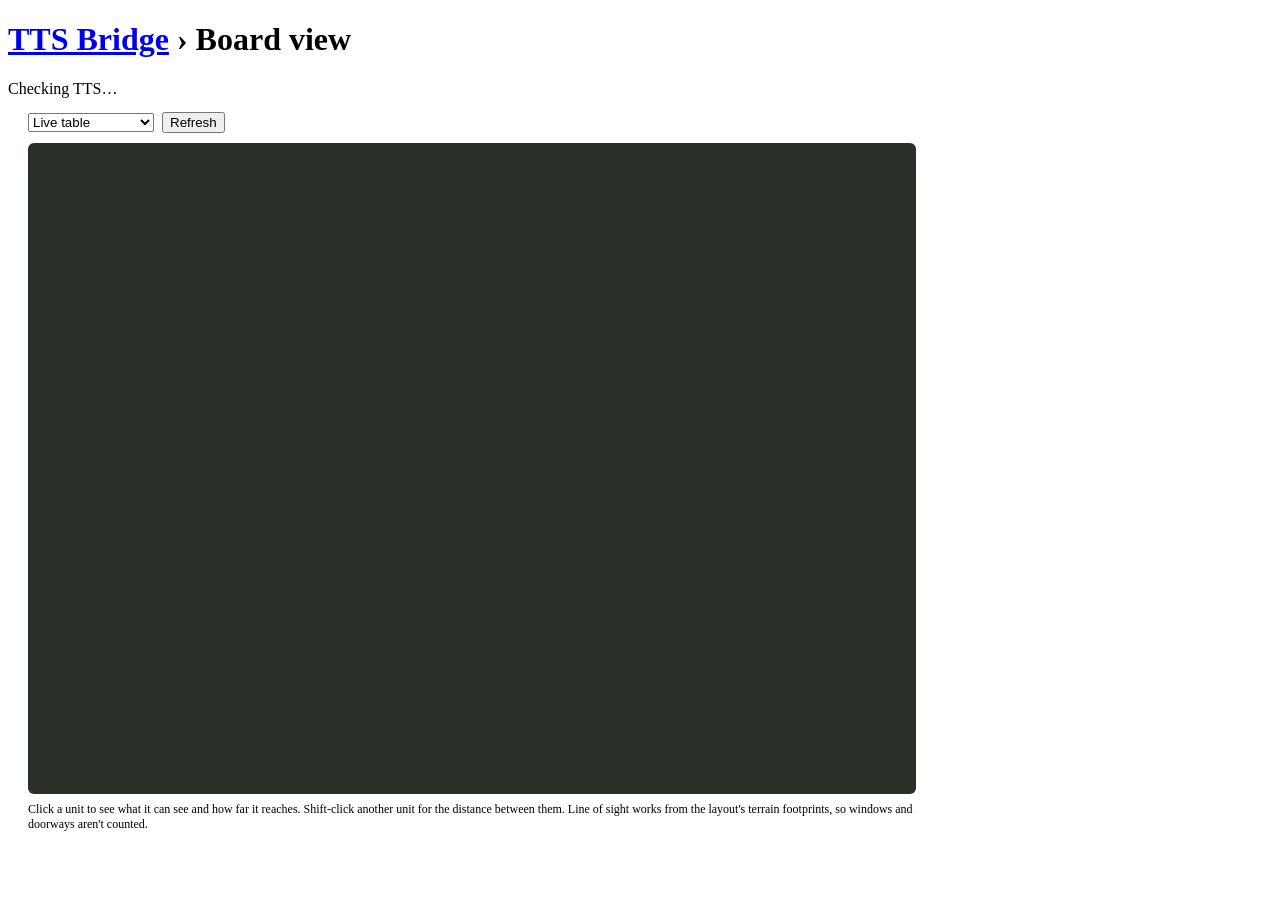
==== app/tools/board/static/index.html @ 4276520d "Board view: the table from above, live, with line of sight and threat ranges A hub page (tools/board" ====
<!doctype html>
<html lang="en">
<head>
<meta charset="utf-8">
<meta name="viewport" content="width=device-width, initial-scale=1">
<title>Board view · TTS Bridge</title>
<link rel="stylesheet" href="/shared.css">
<style>
  main { max-width: 1400px; padding: 14px 20px; display: grid; grid-template-columns: minmax(0, 1fr) 320px; gap: 16px; }
  .board-wrap { position: relative; }
  canvas#board { width: 100%; display: block; border-radius: 6px; background: #2a2f27; cursor: default; }
  .bar { display: flex; gap: 8px; align-items: center; flex-wrap: wrap; margin-bottom: 10px; font-size: 13px; }
  .bar select { width: auto; }
  .bar .when { color: var(--muted); font-size: 12px; }
  aside section { background: var(--panel); border: 1px solid var(--line); border-radius: 6px; padding: 10px 12px; margin-bottom: 10px; }
  aside h2 { font-size: 14px; margin: 0 0 6px; }
  aside h3 { font-size: 12px; color: var(--muted); font-weight: 500; margin: 10px 0 4px; }
  .sub { color: var(--muted); font-size: 12px; }
  .row { display: flex; align-items: center; gap: 6px; font-size: 13px; padding: 2px 0; }
  label.row { margin: 0; color: var(--text); font-size: 13px; }
  .row input[type=checkbox] { margin: 0; padding: 0; flex: none; }
  .row .n { margin-left: auto; color: var(--muted); font-variant-numeric: tabular-nums; }
  .swatch { width: 10px; height: 10px; border-radius: 2px; flex: none; }
  .list { max-height: 220px; overflow: auto; }
  .list .row { cursor: pointer; }
  .list .row:hover { color: var(--accent); }
  .dim { color: var(--muted); }
  .big { font-size: 22px; font-weight: 600; }
  .hint { color: var(--muted); font-size: 12px; margin: 8px 0 0; }
  @media (max-width: 900px) { main { grid-template-columns: 1fr; } }
</style>
</head>
<body>
<header>
  <h1><a href="/">TTS Bridge</a> › Board view</h1>
  <div class="status"><span class="dot" id="ttsDot"></span><span id="ttsText">Checking TTS…</span></div>
  <div class="spacer"></div>
</header>

<main>
  <div>
    <div class="bar">
      <select id="source" aria-label="What to show">
        <option value="live">Live table</option>
        <option value="file">Saved board.json</option>
      </select>
      <button id="refresh">Refresh</button>
      <span class="when" id="when"></span>
    </div>
    <div class="board-wrap"><canvas id="board" width="1200" height="880"></canvas></div>
    <p class="hint">Click a unit to see what it can see and how far it reaches. Shift-click another unit for the
      distance between them. Line of sight works from the layout's terrain footprints, so windows and doorways
      aren't counted.</p>
    <div class="msg" id="msg"></div>
  </div>

  <aside>
    <section id="unitCard" hidden></section>
    <section id="pairCard" hidden></section>
    <section id="tableCard"></section>
  </aside>
</main>

<script src="/shared.js"></script>
<script>
const esc = s => String(s ?? "").replace(/[&<>"']/g, c => ({"&": "&amp;", "<": "&lt;", ">": "&gt;", '"': "&quot;", "'": "&#39;"}[c]));
const canvas = $("#board"), ctx = canvas.getContext("2d");
const W = 60, H = 44;
const ARMY = ["#ff5d5d", "#4aa8ff", "#c38bff", "#4fc47b"];
const BAND = {move: "#4fc47b", advance: "#e8b53e", charge: "#ff8c42"};
const SHOTS = ["#b28dff", "#4ad6d6", "#ff5d9e", "#9ad14a", "#ffd24a"];

let st = null;              // the last state read
let sel = null, other = null;   // selected unit indexes
let selKey = null, otherKey = null;
let sight = null, bands = null, pair = null;
let shown = new Set(["los"]);
let dice = store.get("board.dice", "max");
let loading = false;

const key = u => `${u.army}|${u.unit}|${u.nth}|${u.on_table}`;
const scale = () => canvas.width / W;
const px = (x, z) => [(x + W / 2) * scale(), (H / 2 - z) * scale()];
const radius = p => (p.base[0] + p.base[1]) / 4;

function armyColour(army) {
  if (army.endsWith(":Red")) return ARMY[0];
  if (army.endsWith(":Blue")) return ARMY[1];
  const armies = [...new Set(st.units.map(u => u.army))].filter(a => !/:(Red|Blue)$/.test(a));
  return ARMY[armies.indexOf(army) % ARMY.length] || "#aaa";
}

function fitCanvas() {
  const w = Math.round(canvas.clientWidth * (window.devicePixelRatio || 1));
  if (w && canvas.width !== w) { canvas.width = w; canvas.height = Math.round(w * H / W); }
}

function path(poly) {
  ctx.beginPath();
  poly.forEach(([x, z], k) => { const [a, b] = px(x, z); k ? ctx.lineTo(a, b) : ctx.moveTo(a, b); });
  ctx.closePath();
}

// Shapes that overlap (a unit's visibility polygons, its models' reach) are drawn opaque on a
// layer, then laid over the board at one alpha, so the union reads as one area.
function layer(colour, alpha, draw) {
  const off = document.createElement("canvas");
  off.width = canvas.width; off.height = canvas.height;
  const o = off.getContext("2d");
  o.fillStyle = colour;
  draw(o);
  ctx.save(); ctx.globalAlpha = alpha; ctx.drawImage(off, 0, 0); ctx.restore();
}

function draw() {
  fitCanvas();
  const s = scale();
  ctx.clearRect(0, 0, canvas.width, canvas.height);
  if (!st) return;
  const lo = st.layout;
  if (lo) {
    for (const zn of lo.zones) {
      path(zn.polygon); ctx.fillStyle = (zn.side === "red" ? ARMY[0] : ARMY[1]) + "22"; ctx.fill();
    }
    for (const a of lo.areas) {
      path(a.polygon); ctx.fillStyle = "#3d4238"; ctx.fill();
      ctx.lineWidth = 1; ctx.strokeStyle = "#5b6153"; ctx.stroke();
    }
    for (const a of lo.areas) for (const f of a.features) {
      path(f.polygon);
      ctx.fillStyle = f.category === "dense" ? "#6b5a4a" : f.category === "light" ? "#4f5a45" : "#454a40";
      ctx.fill(); ctx.lineWidth = 1; ctx.strokeStyle = "#1b1d19"; ctx.stroke();
    }
    for (const ob of lo.objectives) {
      const area = ob.area && lo.areas.find(a => a.id === ob.area);
      if (area) { path(area.polygon); ctx.lineWidth = 2; ctx.strokeStyle = "#e8b53e"; ctx.stroke(); }
      const [x, y] = px(ob.x, ob.z);
      ctx.beginPath(); ctx.arc(x, y, 0.8 * s, 0, 7); ctx.fillStyle = "#e8b53e"; ctx.fill();
      ctx.font = `${Math.max(10, 0.55 * s)}px sans-serif`; ctx.fillStyle = "#1b1d19";
      ctx.textAlign = "center"; ctx.textBaseline = "middle";
      ctx.fillText(ob.kind[0].toUpperCase(), x, y);
    }
  }
  for (const t of st.terrain) {   // what the layout doesn't have, as TTS's boxes
    const [x0, x1, z0, z1] = t.box;
    ctx.lineWidth = 1; ctx.strokeStyle = t.kind === "zone" ? "#8a8f99" : "#777";
    ctx.setLineDash(t.kind === "zone" ? [4, 4] : []);
    ctx.strokeRect(...px(x0, z1), (x1 - x0) * s, (z1 - z0) * s);
    ctx.setLineDash([]);
  }

  const u = sel !== null ? st.units[sel] : null;
  if (u && bands) {
    for (const b of bands.bands) {
      if (!shown.has(b.band)) continue;
      const reach = dice === "avg" ? b.avg : b.max;
      layer(bandColour(b.band), 0.16, o => {
        for (const p of u.positions) {
          const [x, y] = px(p.x, p.z);
          o.beginPath(); o.arc(x, y, (radius(p) + reach) * s, 0, 7); o.fill();
        }
      });
    }
  }
  if (u && sight && shown.has("los")) {
    layer("#fff6d0", 0.22, o => {
      for (const poly of sight.polygons) {
        o.beginPath();
        poly.forEach(([x, z], k) => { const [a, b] = px(x, z); k ? o.lineTo(a, b) : o.moveTo(a, b); });
        o.closePath(); o.fill();
      }
    });
  }

  st.units.forEach((unit, i) => {
    if (!unit.on_table) return;
    const colour = armyColour(unit.army), picked = i === sel || i === other;
    for (const p of unit.positions) {
      const [x, y] = px(p.x, p.z), r = Math.max(radius(p) * s, 2);
      ctx.beginPath(); ctx.arc(x, y, r, 0, 7);
      ctx.fillStyle = colour + (picked ? "ff" : "bb"); ctx.fill();
      ctx.lineWidth = picked ? 2.5 : 1; ctx.strokeStyle = picked ? "#fff" : "#111"; ctx.stroke();
      const t = (p.facing - 90) * Math.PI / 180;   // 0 = +z, which is up on screen
      ctx.beginPath(); ctx.moveTo(x, y); ctx.lineTo(x + Math.cos(t) * r, y + Math.sin(t) * r);
      ctx.strokeStyle = "#111"; ctx.lineWidth = 1; ctx.stroke();
    }
  });
  ctx.font = `600 ${Math.max(10, 0.42 * s)}px sans-serif`; ctx.textAlign = "center"; ctx.textBaseline = "bottom";
  st.units.forEach(unit => {
    if (!unit.on_table) return;
    const top = Math.max(...unit.positions.map(p => p.z + radius(p)));
    const [x, y] = px(unit.x, top);
    const label = unit.unit + (unit.nth > 1 ? ` #${unit.nth}` : "");
    ctx.lineWidth = 3; ctx.strokeStyle = "rgba(0,0,0,.8)"; ctx.strokeText(label, x, y - 2);
    ctx.fillStyle = "#fff"; ctx.fillText(label, x, y - 2);
  });
  if (u && other !== null && pair) {
    const a = u.positions, b = st.units[other].positions;
    let best = null;
    for (const p of a) for (const q of b) {
      const d = Math.hypot(p.x - q.x, p.z - q.z) - radius(p) - radius(q);
      if (!best || d < best[0]) best = [d, p, q];
    }
    const [x0, y0] = px(best[1].x, best[1].z), [x1, y1] = px(best[2].x, best[2].z);
    ctx.setLineDash([6, 4]); ctx.lineWidth = 2; ctx.strokeStyle = "#fff";
    ctx.beginPath(); ctx.moveTo(x0, y0); ctx.lineTo(x1, y1); ctx.stroke(); ctx.setLineDash([]);
    const label = `${pair.distance}"`;
    ctx.font = `700 ${Math.max(12, 0.6 * s)}px sans-serif`; ctx.textBaseline = "middle";
    ctx.lineWidth = 4; ctx.strokeStyle = "#000"; ctx.strokeText(label, (x0 + x1) / 2, (y0 + y1) / 2);
    ctx.fillStyle = "#fff"; ctx.fillText(label, (x0 + x1) / 2, (y0 + y1) / 2);
  }
}

function bandColour(band) {
  if (BAND[band]) return BAND[band];
  const shots = bands.bands.filter(b => !BAND[b.band]).map(b => b.band);
  return SHOTS[shots.indexOf(band) % SHOTS.length];
}

function unitAt(e) {
  const rect = canvas.getBoundingClientRect(), k = canvas.width / rect.width;
  const x = (e.clientX - rect.left) * k / scale() - W / 2, z = H / 2 - (e.clientY - rect.top) * k / scale();
  let best = null, bestD = 0.6;   // inches past a base's edge still counts
  st?.units.forEach((u, i) => {
    if (!u.on_table) return;
    for (const p of u.positions) {
      const d = Math.hypot(p.x - x, p.z - z) - radius(p);
      if (d < bestD) { best = i; bestD = d; }
    }
  });
  return best;
}

canvas.addEventListener("mousemove", e => { canvas.style.cursor = unitAt(e) !== null ? "pointer" : "default"; });
canvas.addEventListener("click", e => {
  const i = unitAt(e);
  if (e.shiftKey && sel !== null && i !== null && i !== sel) choose(sel, i);
  else choose(i, null);
});

async function choose(i, j) {
  sel = i; other = j;
  selKey = i === null ? null : key(st.units[i]);
  otherKey = j === null ? null : key(st.units[j]);
  if (i === null) { sight = bands = pair = null; render(); return; }
  await loadOverlays();
}

async function loadOverlays() {
  const u = st.units[sel], v = st.v;
  sight = bands = pair = null;
  render();
  const jobs = [];
  if (u.on_table && st.layout) jobs.push(api(`/api/board/sight?i=${sel}&v=${v}`).then(r => sight = r).catch(err => sightError = err.message));
  jobs.push(api(`/api/board/threat?i=${sel}&v=${v}`).then(r => bands = r).catch(err => bandError = err.message));
  if (other !== null) jobs.push(api(`/api/board/pair?a=${sel}&b=${other}&v=${v}`).then(r => pair = r).catch(err => setMsg($("#msg"), err.message, "error")));
  sightError = bandError = null;
  await Promise.all(jobs);
  if (st.v === v) render();
}
let sightError = null, bandError = null;

function render() { draw(); renderUnit(); renderPair(); renderTable(); }

function renderUnit() {
  const card = $("#unitCard");
  if (sel === null || !st) { card.hidden = true; return; }
  const u = st.units[sel];
  card.hidden = false;
  const bandRows = bands ? bands.bands.map(b => `
      <label class="row"><input type="checkbox" data-band="${esc(b.band)}" ${shown.has(b.band) ? "checked" : ""}>
        <span class="swatch" style="background:${bandColour(b.band)}"></span>${esc(b.band)}
        <span class="n">${b.avg === b.max ? `${b.max}"` : `${b.avg}–${b.max}"`}</span></label>`).join("")
    : `<div class="sub">${esc(bandError || "Working out its reach…")}</div>`;
  const seesRows = !u.on_table ? `<div class="sub">Off the table.</div>`
    : !st.layout ? `<div class="sub">No layout of ours on the table, so no line of sight.</div>`
    : sight ? sight.sees.map(s => `
      <div class="row" data-pair="${s.i}">${esc(s.unit)}${s.nth > 1 ? ` #${s.nth}` : ""}
        <span class="n ${s.visible ? "" : "dim"}">${s.visible ? `${s.visible}/${s.models}${s.fully_visible < s.visible ? ` (${s.fully_visible} fully)` : ""}` : "hidden"}</span></div>`).join("")
    : `<div class="sub">${esc(sightError || "Working out what it sees…")}</div>`;
  card.innerHTML = `
    <h2><span class="swatch" style="display:inline-block;background:${armyColour(u.army)}"></span>
      ${esc(u.unit)}${u.nth > 1 ? ` #${u.nth}` : ""}</h2>
    <div class="sub">${esc(u.army)} · ${u.models} model${u.models === 1 ? "" : "s"}
      ${u.objectives?.length ? ` · on ${esc(u.objectives.join(", "))}` : ""}</div>
    ${u.coherency.length ? `<div class="msg error" style="margin-top:6px">${esc(u.coherency.join("; "))}</div>` : ""}
    <h3>Show</h3>
    <label class="row"><input type="checkbox" data-band="los" ${shown.has("los") ? "checked" : ""}>
      <span class="swatch" style="background:#fff6d0"></span>What it can see</label>
    ${bandRows}
    ${bands ? `<label class="row"><span class="sub">Dice</span>
      <select id="dice" style="width:auto;margin-left:auto">
        <option value="max" ${dice === "max" ? "selected" : ""}>max</option>
        <option value="avg" ${dice === "avg" ? "selected" : ""}>average</option></select></label>
      <div class="sub">Weapons from ${esc(bands.weapons_from)}. Straight-line reach from each base's edge; terrain
        in the way isn't counted.</div>` : ""}
    <h3>Sees</h3><div class="list">${seesRows}</div>`;
  $$("input[data-band]", card).forEach(el => el.addEventListener("change", () => {
    el.checked ? shown.add(el.dataset.band) : shown.delete(el.dataset.band); draw();
  }));
  $("#dice", card)?.addEventListener("change", e => { dice = e.target.value; store.set("board.dice", dice); render(); });
  $$("[data-pair]", card).forEach(el => el.addEventListener("click", () => choose(sel, +el.dataset.pair)));
}

function renderPair() {
  const card = $("#pairCard");
  if (other === null || !pair) { card.hidden = true; return; }
  card.hidden = false;
  const name = r => `${esc(r.unit)}${r.nth > 1 ? ` #${r.nth}` : ""}`;
  const seen = s => s === null ? `<span class="dim">no line of sight without a layout</span>`
    : s.visible ? `${s.visible}/${s.of} models${s.fully_visible < s.visible ? `, ${s.fully_visible} fully` : ""}` : "nothing";
  card.innerHTML = `
    <h2>${name(pair.a)} → ${name(pair.b)}</h2>
    <div class="big">${pair.distance}"</div><div class="sub">closest base to base</div>
    <h3>Can see</h3>
    <div class="row">${name(pair.a)} sees <span class="n">${seen(pair.a_sees)}</span></div>
    <div class="row">${name(pair.b)} sees <span class="n">${seen(pair.b_sees)}</span></div>`;
}

function renderTable() {
  const card = $("#tableCard");
  if (!st) { card.innerHTML = `<div class="sub">Reading the table…</div>`; return; }
  const armies = [...new Set(st.units.map(u => u.army))];
  const reserves = armies.map(a => {
    const off = st.units.map((u, i) => [u, i]).filter(([u]) => u.army === a && !u.on_table);
    return off.length ? `<h3><span class="swatch" style="display:inline-block;background:${armyColour(a)}"></span>
      ${esc(a)} · off the table</h3>${off.map(([u, i]) => `<div class="row" data-unit="${i}">${esc(u.unit)}${u.nth > 1 ? ` #${u.nth}` : ""}
      <span class="n">${u.models}</span></div>`).join("")}` : "";
  }).join("");
  card.innerHTML = `
    <h2>${st.layout ? esc(st.layout.name) : "No layout of ours matched"}</h2>
    <div class="sub">${st.units.filter(u => u.on_table).length} units on the table, ${st.units.filter(u => !u.on_table).length} off it</div>
    <div class="list">${reserves || ""}</div>
    <h3>Key</h3>
    <div class="row"><span class="swatch" style="background:#6b5a4a"></span>Dense
      <span class="swatch" style="background:#4f5a45;margin-left:10px"></span>Light
      <span class="swatch" style="background:#3d4238;margin-left:10px"></span>Terrain area</div>
    <div class="row"><span class="swatch" style="background:#e8b53e"></span>Objective: H home, E expansion, C central</div>`;
  $$("[data-unit]", card).forEach(el => el.addEventListener("click", () => choose(+el.dataset.unit, null)));
}

async function load() {
  if (loading) return;
  loading = true;
  const source = $("#source").value;
  try {
    const next = await api(`/api/board/state?source=${source}`);
    st = next; mark = next.fingerprint;
    // keep the selection across a refresh, by unit
    const find = k => { const i = k ? st.units.findIndex(u => key(u) === k) : -1; return i < 0 ? null : i; };
    sel = find(selKey); other = sel === null ? null : find(otherKey);
    $("#when").textContent = `${source === "live" ? "Read from TTS" : "From board.json"} at ${new Date().toLocaleTimeString()}`;
    setMsg($("#msg"), "");
    render();
    if (sel !== null) await loadOverlays();
  } catch (e) {
    setMsg($("#msg"), e.message, "error");
  } finally {
    loading = false;
  }
}

// TTS sends nothing when a model moves: poll a cheap fingerprint of where the armies stand.
let mark = null;
async function watch() {
  if ($("#source").value !== "live" || document.hidden || loading || !st) return;
  try {
    const f = (await api("/api/board/fingerprint")).fingerprint;
    if (f !== mark) await load();
  } catch {}
}
setInterval(watch, 1500);

$("#source").value = store.get("board.source", "live");
$("#source").addEventListener("change", e => { store.set("board.source", e.target.value); sel = other = null; selKey = otherKey = null; load(); });
$("#refresh").addEventListener("click", load);
window.addEventListener("resize", draw);
render();
load();
</script>
</body>
</html>
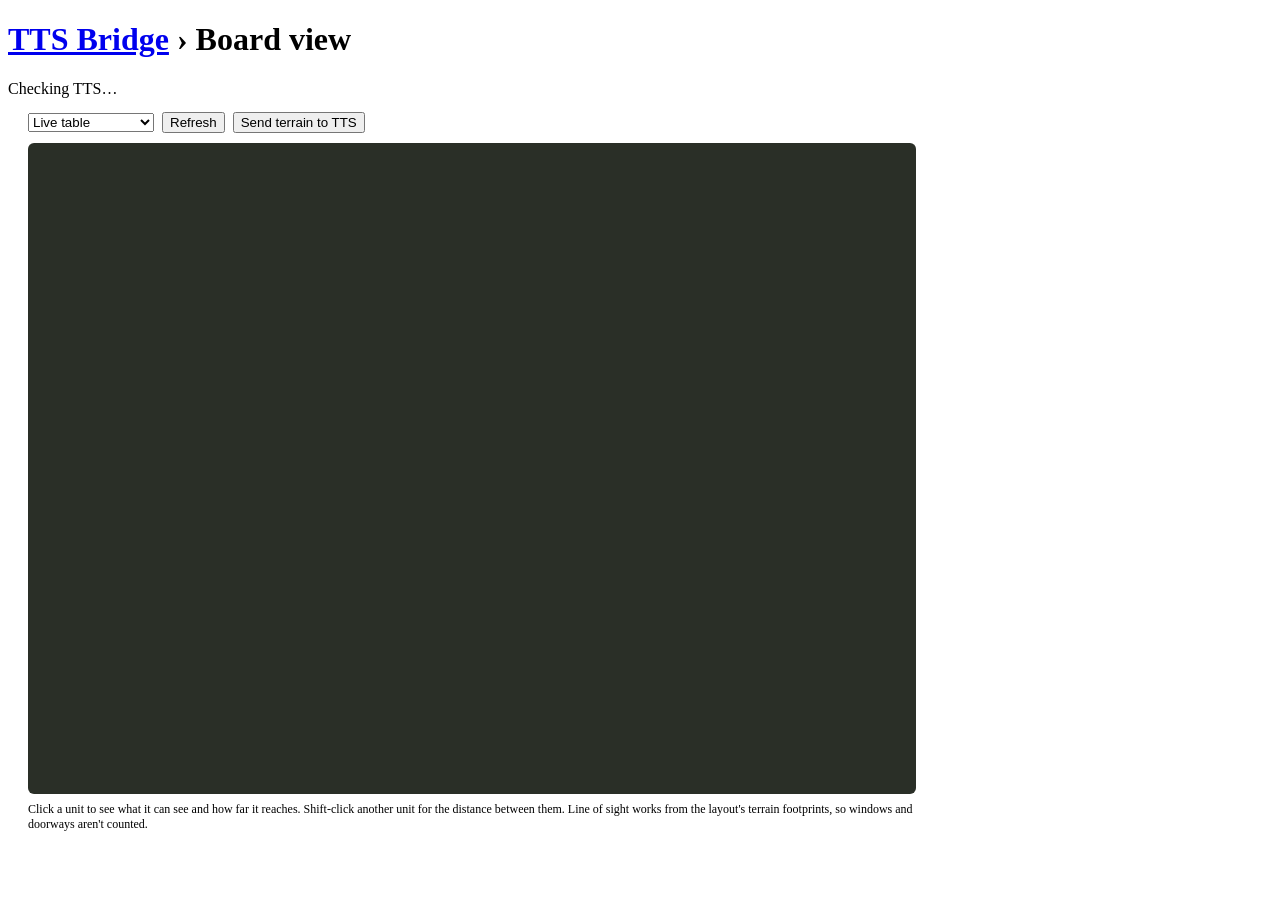
==== commit ff07ad33: "Line of sight worked out in the game, from terrain on the table The game is the source of truth. The" ====
--- a/app/tools/board/static/index.html
+++ b/app/tools/board/static/index.html
@@ -45,6 +45,7 @@
         <option value="file">Saved board.json</option>
       </select>
       <button id="refresh">Refresh</button>
+      <button id="sendTerrain" title="Put this layout's terrain on the TTS table, for the models' Line of sight">Send terrain to TTS</button>
       <span class="when" id="when"></span>
     </div>
     <div class="board-wrap"><canvas id="board" width="1200" height="880"></canvas></div>
@@ -57,6 +58,7 @@
   <aside>
     <section id="unitCard" hidden></section>
     <section id="pairCard" hidden></section>
+    <section id="claudeCard" hidden></section>
     <section id="tableCard"></section>
   </aside>
 </main>
@@ -67,8 +69,9 @@
 const canvas = $("#board"), ctx = canvas.getContext("2d");
 const W = 60, H = 44;
 const ARMY = ["#ff5d5d", "#4aa8ff", "#c38bff", "#4fc47b"];
-const BAND = {move: "#4fc47b", advance: "#e8b53e", charge: "#ff8c42"};
-const SHOTS = ["#b28dff", "#4ad6d6", "#ff5d9e", "#9ad14a", "#ffd24a"];
+// overlays.COLOURS / SHOTS: movement in greens, weapon ranges in blues
+const BAND = {move: "#8ced8c", advance: "#4dc76b", charge: "#218c4d"};
+const SHOTS = ["#8cccff", "#4d94ff", "#7373ff", "#40bfe6", "#a6a6ff"];
 
 let st = null;              // the last state read
 let sel = null, other = null;   // selected unit indexes
@@ -209,6 +212,46 @@
     ctx.lineWidth = 4; ctx.strokeStyle = "#000"; ctx.strokeText(label, (x0 + x1) / 2, (y0 + y1) / 2);
     ctx.fillStyle = "#fff"; ctx.fillText(label, (x0 + x1) / 2, (y0 + y1) / 2);
   }
+  drawHighlights(s);
+}
+
+// What Claude drew (the highlight MCP tool): on top of everything, in its own colours.
+const NAMED = {red: "#ff5d5d", blue: "#4aa8ff", green: "#4fe67a", yellow: "#ffd24a", orange: "#ff8c42",
+               purple: "#c38bff", cyan: "#4ad6d6", white: "#ffffff"};
+const hue = c => /^#[0-9a-f]{6}$/i.test(c || "") ? c : NAMED[c] || NAMED.yellow;
+function drawHighlights(s) {
+  for (const h of Object.values(marks.highlights)) for (const sh of h.shapes) {
+    const c = hue(sh.color);
+    ctx.save();
+    ctx.strokeStyle = c; ctx.fillStyle = c + "33"; ctx.lineWidth = 3; ctx.setLineDash([]);
+    let at = null;
+    if (sh.kind === "unit") {
+      ctx.setLineDash([8, 5]);
+      for (const arc of sh.outline) {
+        ctx.beginPath(); arc.forEach(([x, z], k) => { const [a, b] = px(x, z); k ? ctx.lineTo(a, b) : ctx.moveTo(a, b); }); ctx.stroke();
+      }
+      at = px(sh.x, sh.z + 0.9);
+    } else if (sh.kind === "point" || sh.kind === "circle") {
+      const [x, y] = px(sh.x, sh.z), r = (sh.r || 0.8) * s;
+      ctx.beginPath(); ctx.arc(x, y, r, 0, 7); ctx.fill(); ctx.stroke();
+      if (sh.kind === "point") {
+        ctx.beginPath(); ctx.moveTo(x - r, y); ctx.lineTo(x + r, y); ctx.moveTo(x, y - r); ctx.lineTo(x, y + r); ctx.stroke();
+      }
+      at = [x, y - r - 4];
+    } else {
+      ctx.beginPath(); sh.points.forEach(([x, z], k) => { const [a, b] = px(x, z); k ? ctx.lineTo(a, b) : ctx.moveTo(a, b); });
+      if (sh.kind === "area") { ctx.closePath(); ctx.fill(); }
+      ctx.stroke();
+      const mid = sh.points[Math.floor(sh.points.length / 2)];
+      at = px(mid[0], mid[1]);
+    }
+    if (sh.text && at) {
+      ctx.font = `700 ${Math.max(11, 0.5 * s)}px sans-serif`; ctx.textAlign = "center"; ctx.textBaseline = "bottom";
+      ctx.lineWidth = 4; ctx.strokeStyle = "#000"; ctx.strokeText(sh.text, at[0], at[1]);
+      ctx.fillStyle = c; ctx.fillText(sh.text, at[0], at[1]);
+    }
+    ctx.restore();
+  }
 }
 
 function bandColour(band) {
@@ -242,6 +285,8 @@
   sel = i; other = j;
   selKey = i === null ? null : key(st.units[i]);
   otherKey = j === null ? null : key(st.units[j]);
+  // shared with Claude (get_selection)
+  api("/api/board/selection", {units: [i, j].filter(x => x !== null).map(x => st.units[x])}).catch(() => {});
   if (i === null) { sight = bands = pair = null; render(); return; }
   await loadOverlays();
 }
@@ -260,7 +305,32 @@
 }
 let sightError = null, bandError = null;
 
-function render() { draw(); renderUnit(); renderPair(); renderTable(); }
+function render() { draw(); renderUnit(); renderPair(); renderClaude(); renderTable(); }
+
+function renderClaude() {
+  const card = $("#claudeCard"), all = Object.values(marks.highlights);
+  card.hidden = !all.length;
+  if (!all.length) return;
+  card.innerHTML = `<h2>From Claude</h2>` + all.map(h => `
+    <div class="row"><b>${esc(h.label)}</b><button class="n" data-clear="${esc(h.label)}" style="padding:2px 8px">Clear</button></div>
+    ${h.note ? `<div class="sub">${esc(h.note)}</div>` : ""}
+    ${h.shapes.filter(sh => sh.text).map(sh => `<div class="row"><span class="swatch" style="background:${hue(sh.color)}"></span>${esc(sh.text)}</div>`).join("")}`).join("");
+  $$("[data-clear]", card).forEach(el => el.addEventListener("click", async () => {
+    await fetch(`/api/board/highlights?label=${encodeURIComponent(el.dataset.clear)}`, {method: "DELETE"});
+    await watchHighlights(true);
+  }));
+}
+
+// Claude's highlights: polled whatever the source, since they don't need TTS.
+let marks = {v: -1, highlights: {}};
+async function watchHighlights(force = false) {
+  if (document.hidden && !force) return;
+  try {
+    const got = await api("/api/board/highlights");
+    if (got.v !== marks.v || force) { marks = got; draw(); renderClaude(); }
+  } catch {}
+}
+setInterval(watchHighlights, 1500);
 
 function renderUnit() {
   const card = $("#unitCard");
@@ -374,9 +444,16 @@
 $("#source").value = store.get("board.source", "live");
 $("#source").addEventListener("change", e => { store.set("board.source", e.target.value); sel = other = null; selKey = otherKey = null; load(); });
 $("#refresh").addEventListener("click", load);
+$("#sendTerrain").addEventListener("click", async () => {
+  try {
+    const r = await api("/api/board/terrain", {});
+    $("#when").textContent = `${r.name}: terrain on the table`;
+  } catch (e) { $("#when").textContent = e.message; }
+});
 window.addEventListener("resize", draw);
 render();
 load();
+watchHighlights(true);
 </script>
 </body>
 </html>
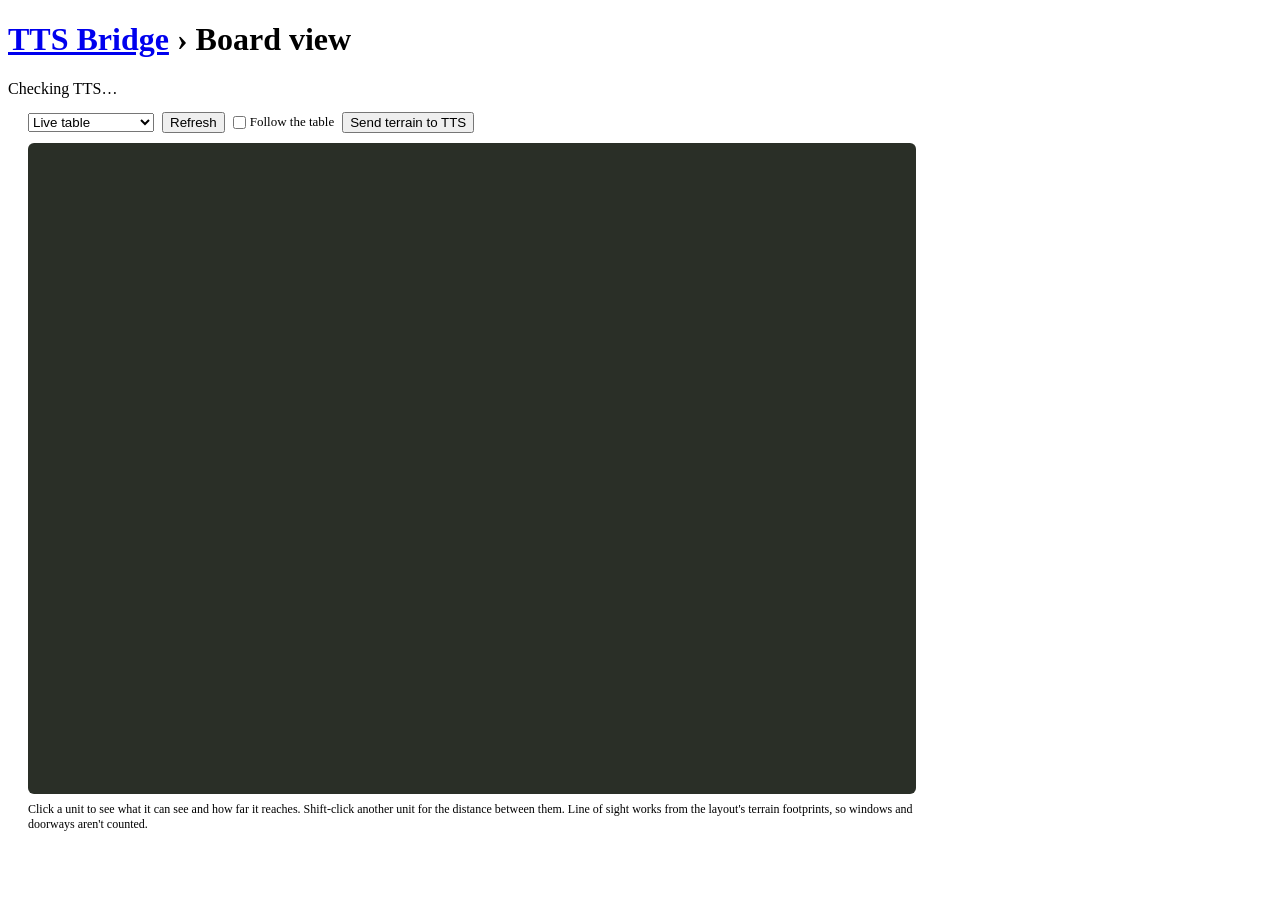
==== commit 63558324: "Board view reads the table when asked, not whenever models move Following the table made moving mode" ====
--- a/app/tools/board/static/index.html
+++ b/app/tools/board/static/index.html
@@ -12,6 +12,8 @@
   .bar { display: flex; gap: 8px; align-items: center; flex-wrap: wrap; margin-bottom: 10px; font-size: 13px; }
   .bar select { width: auto; }
   .bar .when { color: var(--muted); font-size: 12px; }
+  .bar .follow { display: inline-flex; gap: 4px; align-items: center; margin: 0; white-space: nowrap; }
+  .bar .follow input { width: auto; margin: 0; }
   aside section { background: var(--panel); border: 1px solid var(--line); border-radius: 6px; padding: 10px 12px; margin-bottom: 10px; }
   aside h2 { font-size: 14px; margin: 0 0 6px; }
   aside h3 { font-size: 12px; color: var(--muted); font-weight: 500; margin: 10px 0 4px; }
@@ -45,6 +47,8 @@
         <option value="file">Saved board.json</option>
       </select>
       <button id="refresh">Refresh</button>
+      <label class="follow" title="Read the table again whenever models move. Each read runs in TTS and can make moving models stutter.">
+        <input type="checkbox" id="follow"> Follow the table</label>
       <button id="sendTerrain" title="Put this layout's terrain on the TTS table, for the models' Line of sight">Send terrain to TTS</button>
       <span class="when" id="when"></span>
     </div>
@@ -430,10 +434,14 @@
   }
 }
 
-// TTS sends nothing when a model moves: poll a cheap fingerprint of where the armies stand.
+// TTS sends nothing when a model moves. Only when asked ("Follow the table"): poll a cheap
+// fingerprint of where the armies stand, and read the table again when it changes. Each read
+// runs in TTS, so it's off by default: moving models while it reads makes them stutter.
 let mark = null;
+$("#follow").checked = store.get("board.follow") === "1";
+$("#follow").addEventListener("change", e => store.set("board.follow", e.target.checked ? "1" : ""));
 async function watch() {
-  if ($("#source").value !== "live" || document.hidden || loading || !st) return;
+  if (!$("#follow").checked || $("#source").value !== "live" || document.hidden || loading || !st) return;
   try {
     const f = (await api("/api/board/fingerprint")).fingerprint;
     if (f !== mark) await load();
